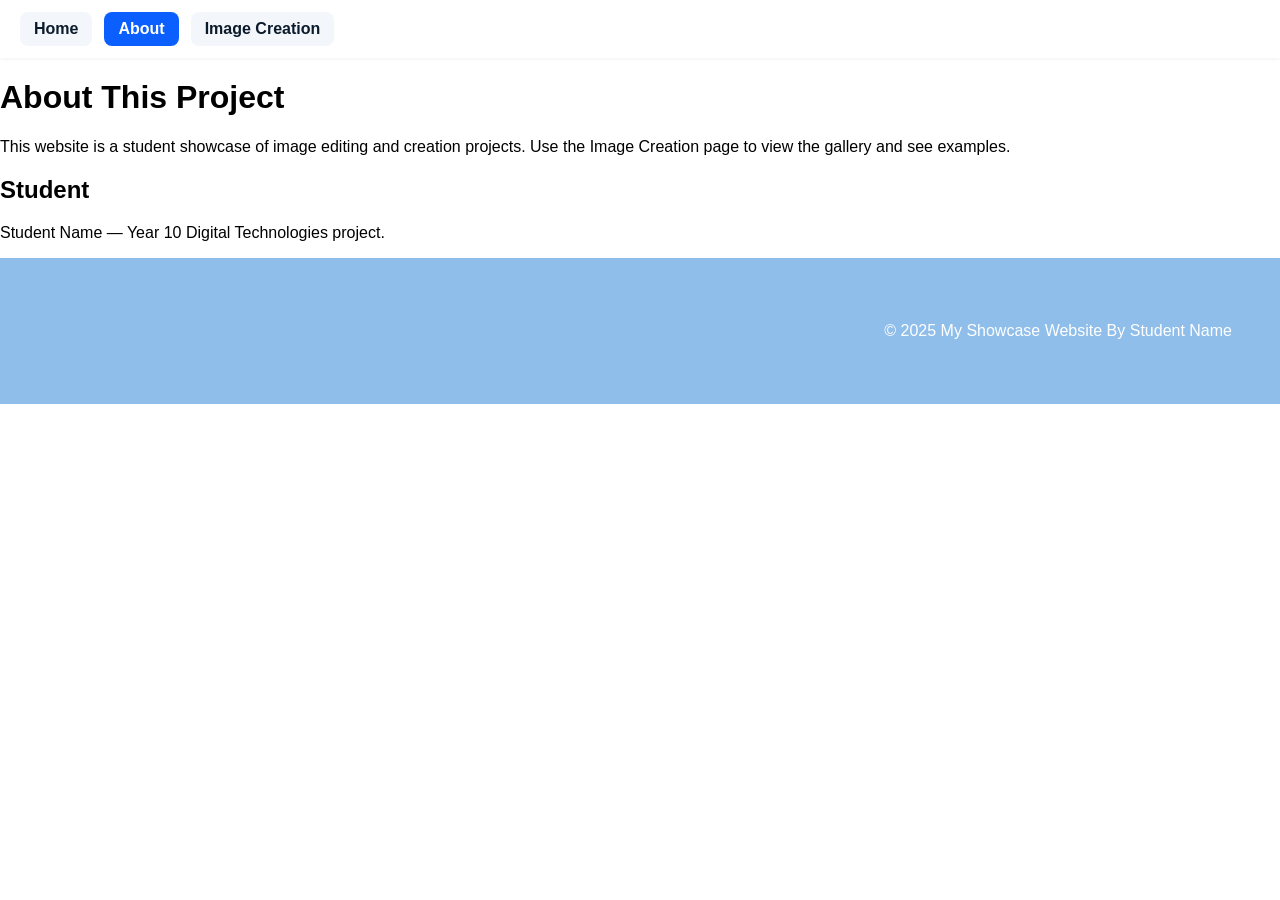
==== about.html @ 5a6bfd39 "Initial commit" ====
<!DOCTYPE html>
<html lang="en">
<head>
    <meta charset="UTF-8" />
    <meta name="viewport" content="width=device-width, initial-scale=1.0"/>
    <link rel="stylesheet" href="style.css" />
    <title>About - My Showcase Website</title>
</head>
<body>
    <header class="site-header">
        <nav class="main-nav" role="navigation" aria-label="Main">
            <ul class="nav-list">
                <li><a href="index.html" class="nav-link">Home</a></li>
                <li><a href="about.html" class="nav-link" aria-current="page">About</a></li>
                <li><a href="image-creation.html" class="nav-link">Image Creation</a></li>
            </ul>
        </nav>
    </header>

    <main class="about">
        <h1>About This Project</h1>
        <p>This website is a student showcase of image editing and creation projects. Use the Image Creation page to view the gallery and see examples.</p>
        <h2>Student</h2>
        <p>Student Name — Year 10 Digital Technologies project.</p>
    </main>

    <footer class="footer">
        <p>&copy; 2025 My Showcase Website By Student Name</p>
    </footer>
</body>
</html>
---- style.css ----
/* A simple css reset */
body,
html {
    margin: 0;
    padding: 0;
    height: 100%;
    /* The Font Family- Really important!! */
    font-family: Arial, sans-serif;
    box-sizing: border-box;
}

/* reset for images: allow images to scale while keeping aspect ratio and not overflow their containers */
img {
    max-width: 100%;
    height: auto;
    display: block;
}

/* The hero section styling- use your OWN Hero Image URL here */
.hero {
    /* the banner graphic itself */
    background-image: url('images/Web header.png');
    width: 100%;                             /* full‑width banner */

    /* control the banner height here – change the value as needed */
    height: 170px;                            /* ← adjust this line to make the header taller */

    /* make sure the image isn’t tiled when the container grows */
    background-repeat: no-repeat;
    /* scale/position the image inside its box */
    background-size: cover;                  /* or use "contain" if you want the whole graphic visible */
    background-position: center;
}

/* BIG text styling for the hero section text */
.hero-text {
    font-size: 4em;
    font-weight: bold;
}


/* nice big font on a banner style background */
.topic-title{
    color: white;
    font-size: 2em;
    padding: 0.1em 3em;
    background-color: rgb(143, 190, 235);
}

/* Three column grid with a nice big gap */
.topic-content{
    display: flex;
    gap: 2em;
    width: 90%;
    margin: 2em auto;
    flex-wrap: nowrap; /* remove if you want wrapping */
}

/* Styling for the individual topic cards rounded edges background color and a drop shadow */
.topic-card{
    background-color: rgb(143, 190, 235);
    color: white;
    padding: 1em;
    border-radius: 0.5em;
    box-shadow: 10px 10px 10px rgba(0, 0, 0, 0.2);
    flex: 1 1 30%;
}

/* Styling for images in topic cards to fit the boxes */
.topic-card img {
    width: 100%;
    height: auto;
    border-radius: 0.5em;
    margin-bottom: 0.5em;
}

/* Styling for the topic card titles */
.topic-card-text{
    font-size: 1.5em;
    margin-bottom: 0.5em;
    /* center align text */
    text-align: center;
}


/* Styling for a footer section to take a bit of spcae at the bottom of the page */
.footer{
    background-color: rgb(143, 190, 235);
    color: white;
    text-align: right;
    padding: 3em 3em;
}

/* Navigation styles */
.site-header {
    background: #ffffff;
    padding: 0;
    box-shadow: 0 1px 4px rgba(0,0,0,0.06);
}

.main-nav {
    padding: 12px 20px;
}

.main-nav .nav-list {
    display: flex;
    flex-direction: row; /* force horizontal layout */
    gap: 12px;
    list-style: none;
    margin: 0;
    padding: 0;
    align-items: center;
}

.nav-link {
    display: inline-block;
    padding: 8px 14px;
    border-radius: 8px;
    background: #f3f6fb;
    color: #0b1b2b;
    text-decoration: none;
    font-weight: 600;
    transition: background .18s ease, transform .08s ease, color .18s;
    box-shadow: 0 0 0 0 transparent;
}

.nav-link:hover {
    background: #e6eefc;
    transform: translateY(-2px);
}

.nav-link:active {
    transform: translateY(0);
}

/* Active/current page */
.nav-link[aria-current="page"],
.nav-link.active {
    background: #0b5fff;
    color: #ffffff;
}

/* Mobile: stack nav */
@media (max-width: 600px) {
    .main-nav .nav-list {
        flex-direction: column;
        gap: 8px;
    }
    .nav-link {
        width: 100%;
        text-align: center;
    }
}

/* small polish for hero image placement */
.hero-image img {
    max-width: 320px;
    width: 90%;
    height: auto;
    display: block;
    margin: 12px auto 0;
    border-radius: 8px;
    box-shadow: 0 6px 18px rgba(11, 95, 255, 0.12);
}
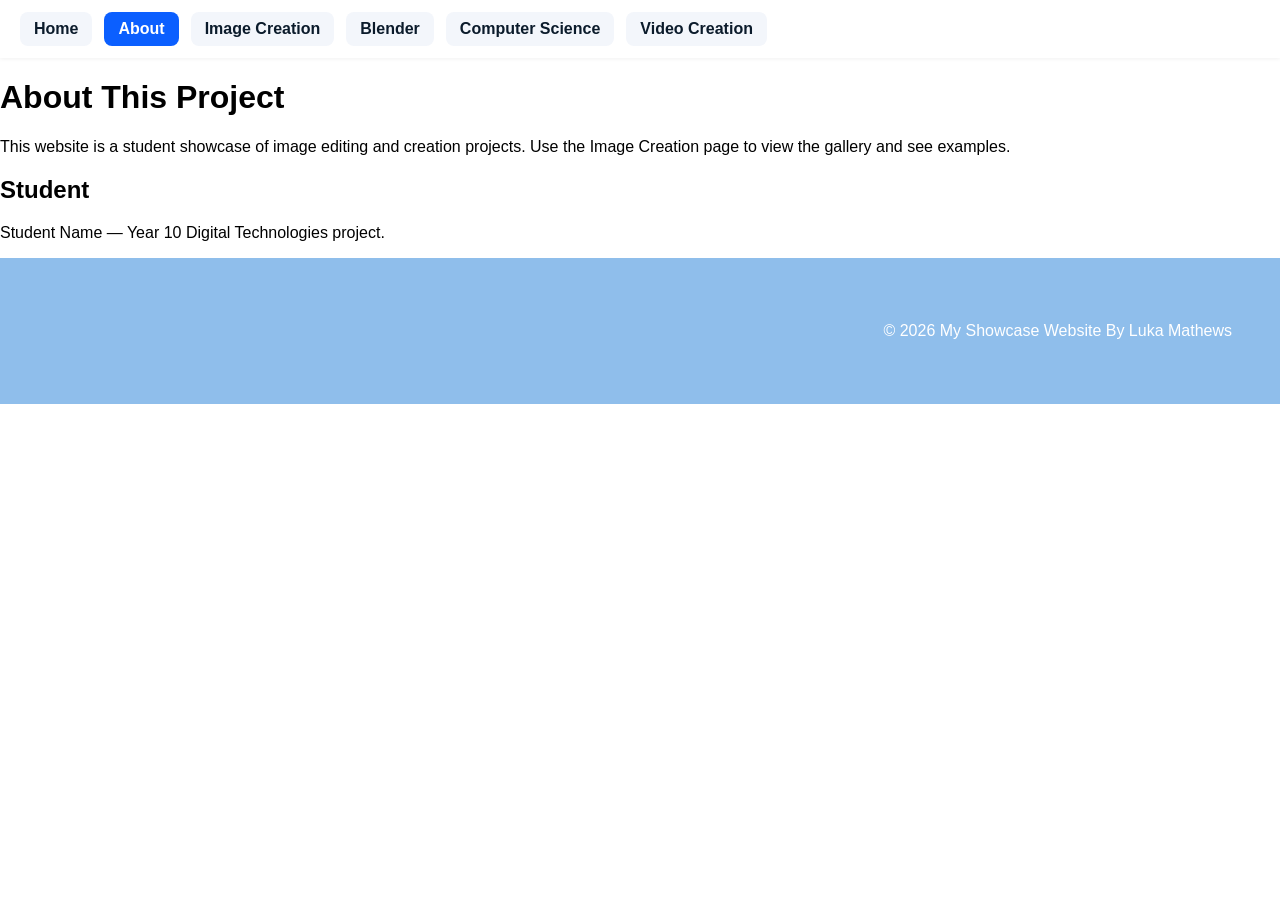
==== commit c806870c: "second commit" ====
--- a/about.html
+++ b/about.html
@@ -1,31 +1,34 @@
-<!DOCTYPE html>
-<html lang="en">
-<head>
-    <meta charset="UTF-8" />
-    <meta name="viewport" content="width=device-width, initial-scale=1.0"/>
-    <link rel="stylesheet" href="style.css" />
-    <title>About - My Showcase Website</title>
-</head>
-<body>
-    <header class="site-header">
-        <nav class="main-nav" role="navigation" aria-label="Main">
-            <ul class="nav-list">
-                <li><a href="index.html" class="nav-link">Home</a></li>
-                <li><a href="about.html" class="nav-link" aria-current="page">About</a></li>
-                <li><a href="image-creation.html" class="nav-link">Image Creation</a></li>
-            </ul>
-        </nav>
-    </header>
-
-    <main class="about">
-        <h1>About This Project</h1>
-        <p>This website is a student showcase of image editing and creation projects. Use the Image Creation page to view the gallery and see examples.</p>
-        <h2>Student</h2>
-        <p>Student Name — Year 10 Digital Technologies project.</p>
-    </main>
-
-    <footer class="footer">
-        <p>&copy; 2025 My Showcase Website By Student Name</p>
-    </footer>
-</body>
+<!DOCTYPE html>
+<html lang="en">
+<head>
+    <meta charset="UTF-8" />
+    <meta name="viewport" content="width=device-width, initial-scale=1.0"/>
+    <link rel="stylesheet" href="style.css" />
+    <title>About - My Showcase Website</title>
+</head>
+<body>
+    <header class="site-header">
+        <nav class="main-nav" role="navigation" aria-label="Main">
+            <ul class="nav-list">
+                <li><a href="index.html" class="nav-link">Home</a></li>
+                <li><a href="about.html" class="nav-link" aria-current="page">About</a></li>
+                <li><a href="image-creation.html" class="nav-link">Image Creation</a></li>
+                <li><a href="blender.html" class="nav-link">Blender</a></li>
+                <li><a href="computer-science.html" class="nav-link">Computer Science</a></li>
+                <li><a href="video-creation.html" class="nav-link">Video Creation</a></li>
+            </ul>
+        </nav>
+    </header>
+
+    <main class="about">
+        <h1>About This Project</h1>
+        <p>This website is a student showcase of image editing and creation projects. Use the Image Creation page to view the gallery and see examples.</p>
+        <h2>Student</h2>
+        <p>Student Name — Year 10 Digital Technologies project.</p>
+    </main>
+
+    <footer class="footer">
+        <p>&copy; 2026 My Showcase Website By Luka Mathews</p>
+    </footer>
+</body>
 </html>
--- a/style.css
+++ b/style.css
@@ -10,34 +10,43 @@
 }
 
 /* reset for images: allow images to scale while keeping aspect ratio and not overflow their containers */
-img {
+img,
+video {
     max-width: 100%;
     height: auto;
     display: block;
 }
 
+video {
+    margin: 1em auto;
+    border-radius: 12px;
+    box-shadow: 0 6px 18px rgba(0, 0, 0, 0.12);
+}
+
 /* The hero section styling- use your OWN Hero Image URL here */
 .hero {
-    /* the banner graphic itself */
-    background-image: url('images/Web header.png');
-    width: 100%;                             /* full‑width banner */
-
-    /* control the banner height here – change the value as needed */
-    height: 170px;                            /* ← adjust this line to make the header taller */
-
-    /* make sure the image isn’t tiled when the container grows */
-    background-repeat: no-repeat;
-    /* scale/position the image inside its box */
-    background-size: cover;                  /* or use "contain" if you want the whole graphic visible */
-    background-position: center;
+    background-image: url('images/techquitybanner-1130x160.png');
+    width: 100%;
 }
 
 /* BIG text styling for the hero section text */
 .hero-text {
-    font-size: 4em;
+    font-size: clamp(4rem, 9vw, 7rem);
     font-weight: bold;
+    width: 100%;
+    max-width: 100%;
+    line-height: 1;
+    margin: 0;
 }
 
+/* Make card images bigger and avoid cutting off important content */
+.topic-card img {
+    width: 100%;
+    height: auto;
+    object-fit: contain;
+    border-radius: 12px;
+    margin-bottom: 1rem;
+}
 
 /* nice big font on a banner style background */
 .topic-title{
@@ -66,14 +75,6 @@
     flex: 1 1 30%;
 }
 
-/* Styling for images in topic cards to fit the boxes */
-.topic-card img {
-    width: 100%;
-    height: auto;
-    border-radius: 0.5em;
-    margin-bottom: 0.5em;
-}
-
 /* Styling for the topic card titles */
 .topic-card-text{
     font-size: 1.5em;
@@ -94,12 +95,8 @@
 /* Navigation styles */
 .site-header {
     background: #ffffff;
-    padding: 0;
+    padding: 12px 20px;
     box-shadow: 0 1px 4px rgba(0,0,0,0.06);
-}
-
-.main-nav {
-    padding: 12px 20px;
 }
 
 .main-nav .nav-list {
@@ -154,8 +151,8 @@
 
 /* small polish for hero image placement */
 .hero-image img {
-    max-width: 320px;
-    width: 90%;
+    width: 100%;
+    max-width: 100%;
     height: auto;
     display: block;
     margin: 12px auto 0;
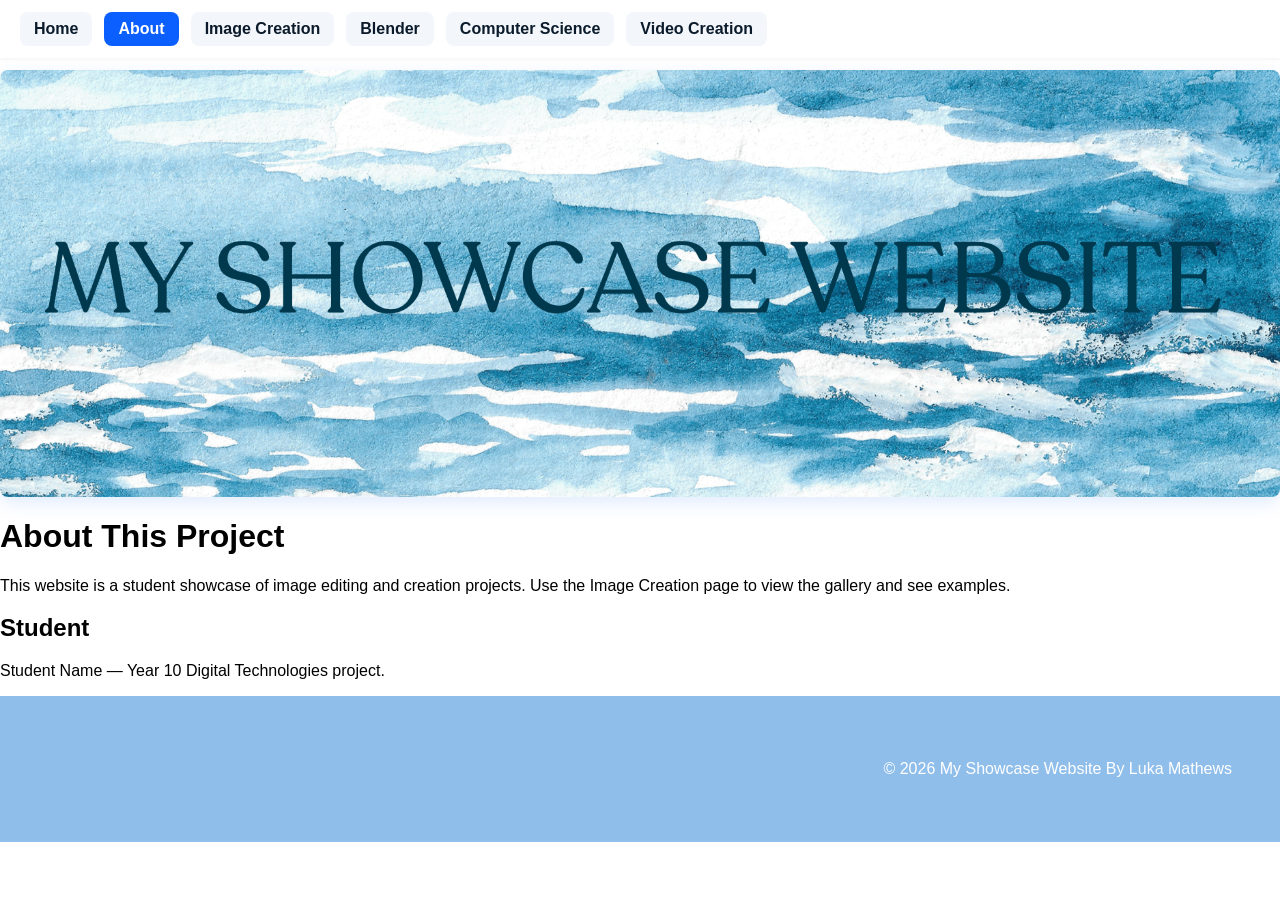
==== commit 255f8e07: "first commit" ====
--- a/about.html
+++ b/about.html
@@ -1,34 +1,40 @@
-<!DOCTYPE html>
-<html lang="en">
-<head>
-    <meta charset="UTF-8" />
-    <meta name="viewport" content="width=device-width, initial-scale=1.0"/>
-    <link rel="stylesheet" href="style.css" />
-    <title>About - My Showcase Website</title>
-</head>
-<body>
-    <header class="site-header">
-        <nav class="main-nav" role="navigation" aria-label="Main">
-            <ul class="nav-list">
-                <li><a href="index.html" class="nav-link">Home</a></li>
-                <li><a href="about.html" class="nav-link" aria-current="page">About</a></li>
-                <li><a href="image-creation.html" class="nav-link">Image Creation</a></li>
-                <li><a href="blender.html" class="nav-link">Blender</a></li>
-                <li><a href="computer-science.html" class="nav-link">Computer Science</a></li>
-                <li><a href="video-creation.html" class="nav-link">Video Creation</a></li>
-            </ul>
-        </nav>
-    </header>
-
-    <main class="about">
-        <h1>About This Project</h1>
-        <p>This website is a student showcase of image editing and creation projects. Use the Image Creation page to view the gallery and see examples.</p>
-        <h2>Student</h2>
-        <p>Student Name — Year 10 Digital Technologies project.</p>
-    </main>
-
-    <footer class="footer">
-        <p>&copy; 2026 My Showcase Website By Luka Mathews</p>
-    </footer>
-</body>
+<!DOCTYPE html>
+<html lang="en">
+<head>
+    <meta charset="UTF-8" />
+    <meta name="viewport" content="width=device-width, initial-scale=1.0"/>
+    <link rel="stylesheet" href="style.css" />
+    <title>About - My Showcase Website</title>
+</head>
+<body>
+    <header class="site-header">
+        <nav class="main-nav" role="navigation" aria-label="Main">
+            <ul class="nav-list">
+                <li><a href="index.html" class="nav-link">Home</a></li>
+                <li><a href="about.html" class="nav-link" aria-current="page">About</a></li>
+                <li><a href="image-creation.html" class="nav-link">Image Creation</a></li>
+                <li><a href="blender.html" class="nav-link">Blender</a></li>
+                <li><a href="computer-science.html" class="nav-link">Computer Science</a></li>
+                <li><a href="video-creation.html" class="nav-link">Video Creation</a></li>
+            </ul>
+        </nav>
+    </header>
+
+     <section class="hero">
+        <div class="hero-image">
+            <img src="MY SHOWCASE WEBSITE banner.png" alt="Site title image">
+        </div>
+    </section>
+
+    <main class="about">
+        <h1>About This Project</h1>
+        <p>This website is a student showcase of image editing and creation projects. Use the Image Creation page to view the gallery and see examples.</p>
+        <h2>Student</h2>
+        <p>Student Name — Year 10 Digital Technologies project.</p>
+    </main>
+
+    <footer class="footer">
+        <p>&copy; 2026 My Showcase Website By Luka Mathews</p>
+    </footer>
+</body>
 </html>
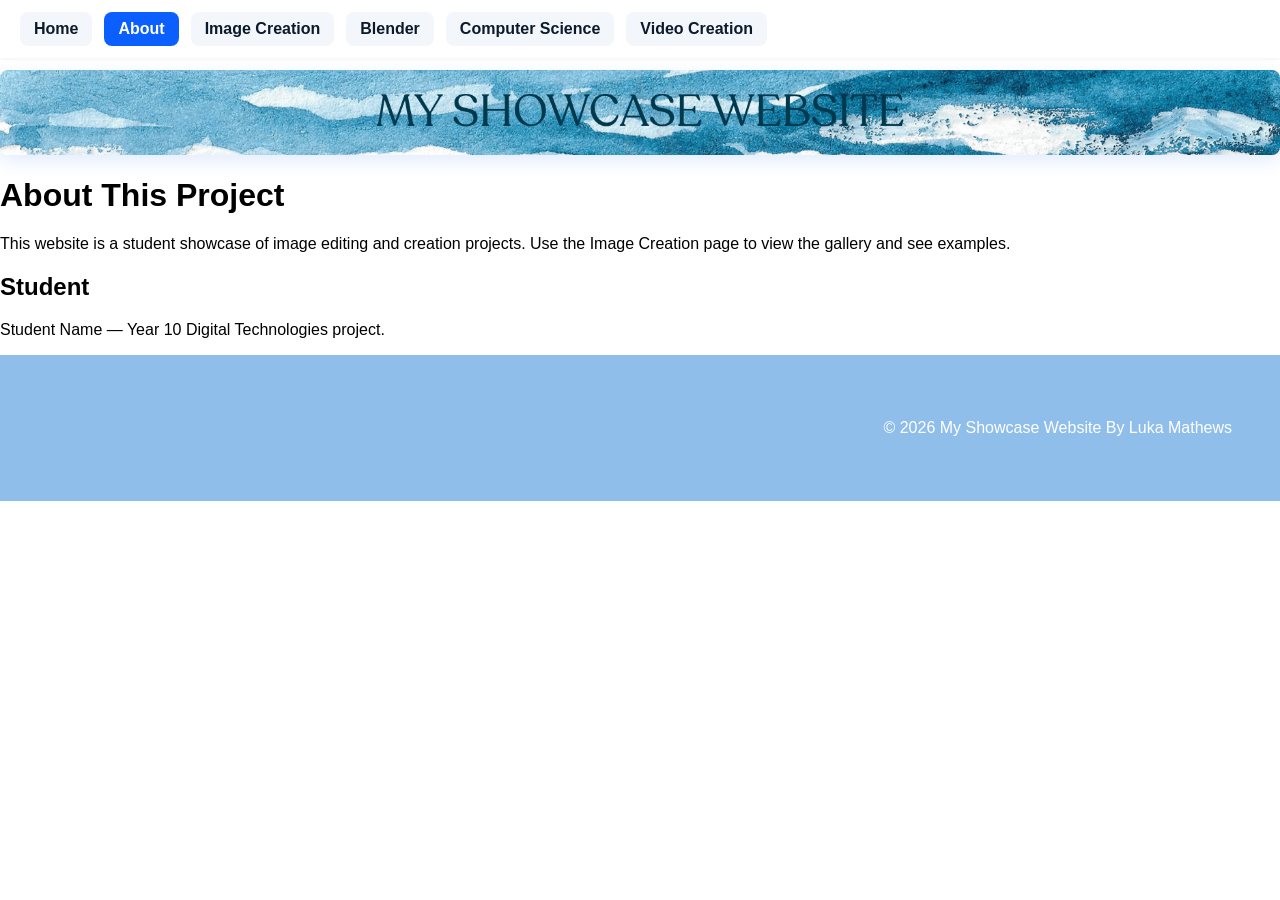
==== commit 5996646e: "Fixed video output" ====
--- a/about.html
+++ b/about.html
@@ -22,7 +22,7 @@
 
      <section class="hero">
         <div class="hero-image">
-            <img src="MY SHOWCASE WEBSITE banner.png" alt="Site title image">
+            <img src="MY SHOWCASE WEBSITE title banner.png" alt="Site title image">
         </div>
     </section>
 
--- a/style.css
+++ b/style.css
@@ -158,4 +158,46 @@
     margin: 12px auto 0;
     border-radius: 8px;
     box-shadow: 0 6px 18px rgba(11, 95, 255, 0.12);
+}
+
+/* Video and description layout */
+.video-content {
+    display: flex;
+    align-items: flex-start;
+    gap: 2em;
+}
+
+/* Video on the left */
+.video-container {
+    width: 40%;
+}
+
+.video-container video {
+    width: 100%;
+    margin: 0;
+}
+
+/* Description box on the right */
+.description-box {
+    flex: 1;
+    background-color: white;
+    color: #0b1b2b;
+    padding: 1.5em;
+    border-radius: 12px;
+    min-height: 200px;
+}
+
+.description-box h2 {
+    margin-top: 0;
+}
+
+/* Stack everything on smaller screens */
+@media (max-width: 600px) {
+    .video-content {
+        flex-direction: column;
+    }
+
+    .video-container {
+        width: 100%;
+    }
 }
